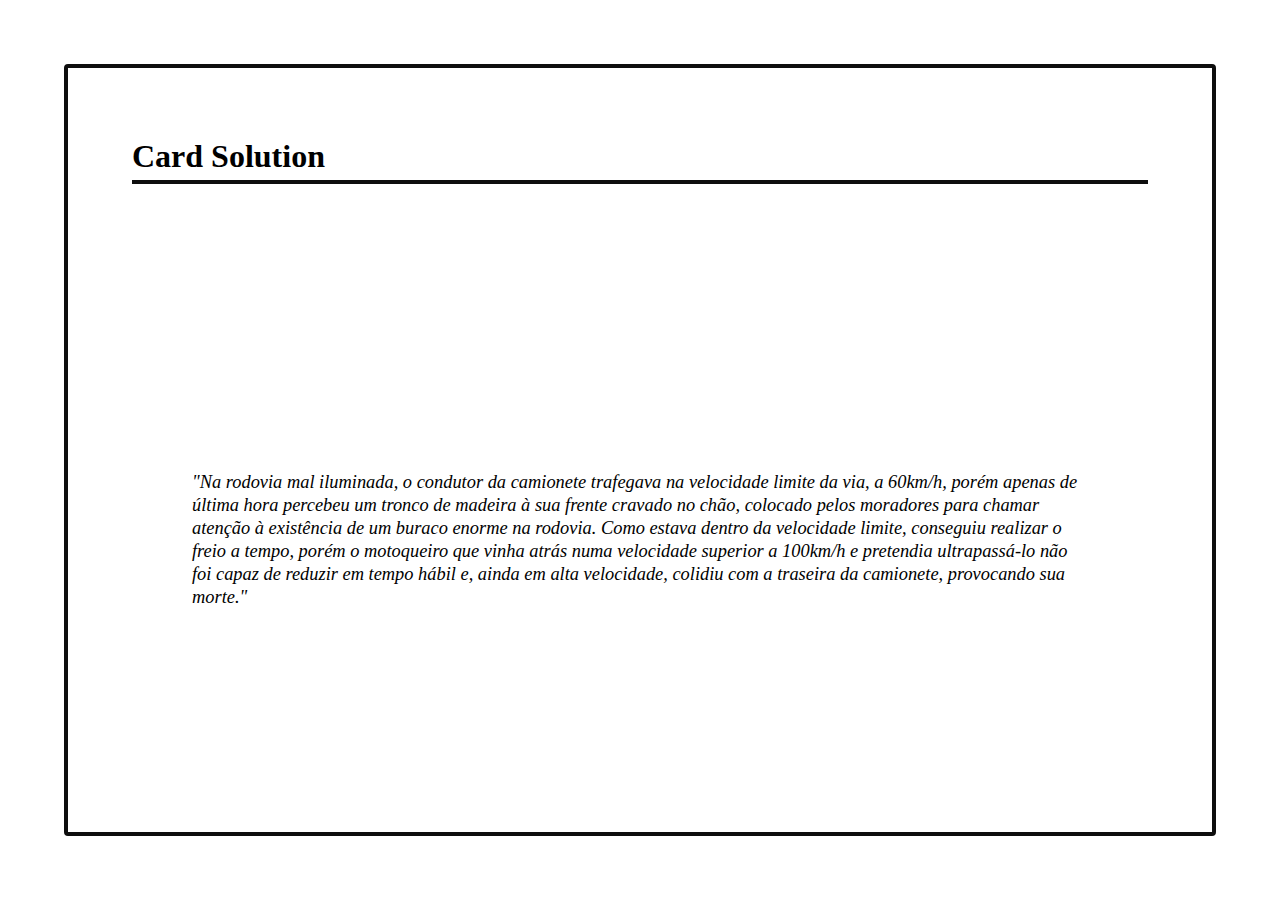
==== card01.html @ 789b6910 "first commit" ====
<!DOCTYPE html>
<html lang="pt-BR">
<head>
    <meta charset="UTF-8">
    <meta http-equiv="X-UA-Compatible" content="IE=edge">
    <meta name="viewport" content="width=device-width, initial-scale=1.0">
    <title>ShockingStories | Template</title>

    <link rel="stylesheet" href="reset.css">
    <link rel="stylesheet" href="styles.css">
</head>
<body>
    <div id="content">
        <div id="content-header"><h1>Card Solution</h1></div>
        <div id="content-body">
            <p>"Na rodovia mal iluminada, o condutor da camionete trafegava na
                velocidade limite da via, a 60km/h, porém apenas de última hora
                percebeu um tronco de madeira à sua frente cravado no chão,
                colocado pelos moradores para chamar atenção à existência de
                um buraco enorme na rodovia. Como estava dentro da velocidade
                limite, conseguiu realizar o freio a tempo, porém o motoqueiro
                que vinha atrás numa velocidade superior a 100km/h e pretendia
                ultrapassá-lo não foi capaz de reduzir em tempo hábil e, ainda
                em alta velocidade, colidiu com a traseira da camionete,
                provocando sua morte."
            </p>
        </div>
    </div>
</body>
</html>
---- styles.css ----
#content {
    width: 90vw;
    height: calc(100vh - 10vw);
    margin: 5vw;
    border: 4px solid #0e0e0e;
    border-radius: 4px;
    box-sizing: border-box;
    display: flex;
    flex-direction: column;
}

#content-header {
    padding: 5vw;
}

#content-header h1 {
    font-size: 200%;
    font-weight: bold;
    padding-top: 8px;
    padding-bottom: 8px;
    border-bottom: 4px solid #0e0e0e;
}

#content-body {
    flex: 1;
    display: flex;
    justify-content: center;
    align-items: center;
}

#content-body p {
    font-size: 115%;
    max-width: 70vw;
    font-style: italic;
    line-height: 125%;
}
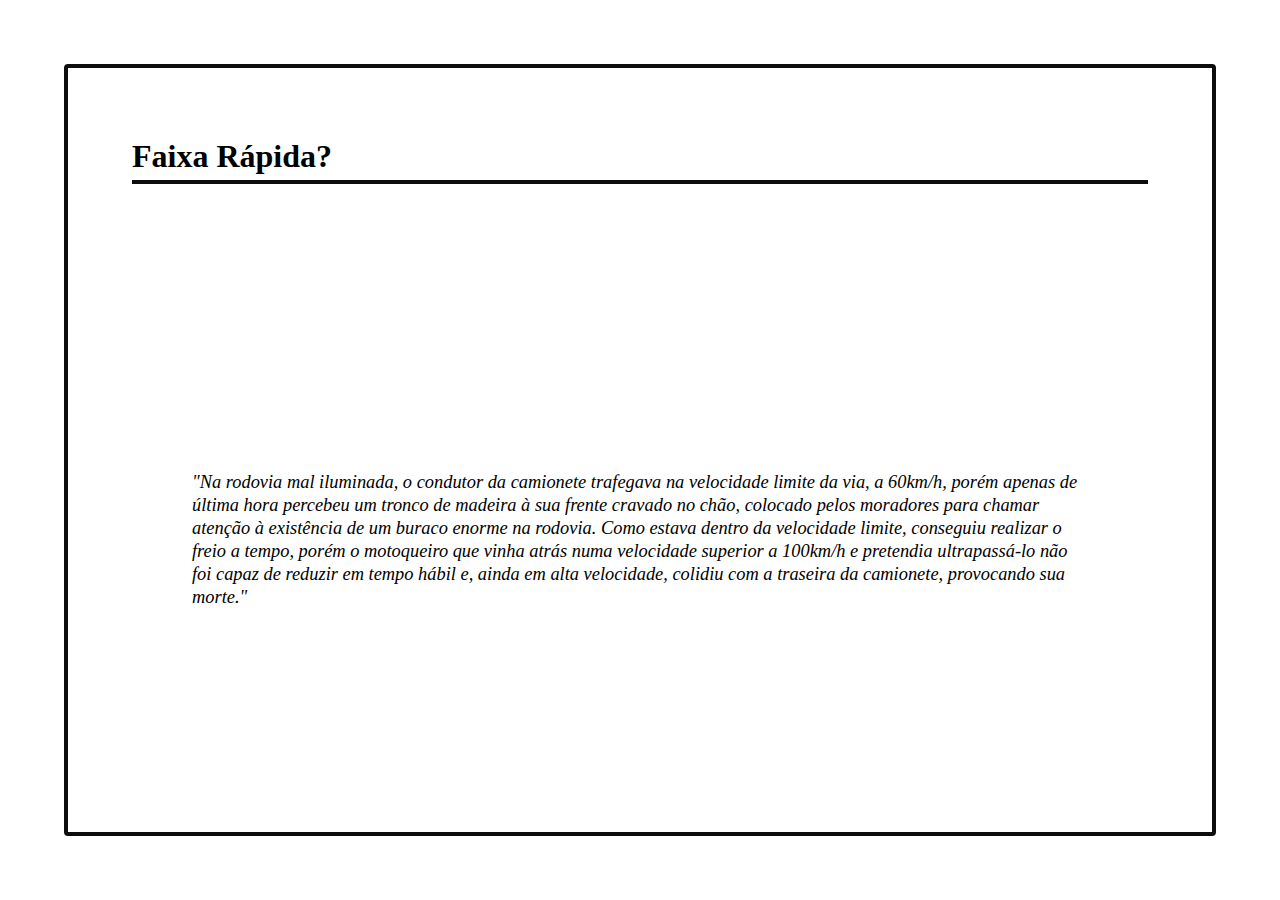
==== commit 9999c480: "mvp cards" ====
--- a/card01.html
+++ b/card01.html
@@ -4,16 +4,17 @@
     <meta charset="UTF-8">
     <meta http-equiv="X-UA-Compatible" content="IE=edge">
     <meta name="viewport" content="width=device-width, initial-scale=1.0">
-    <title>ShockingStories | Template</title>
+    <title>ShockingStories | Faixa Rápida?</title>
 
     <link rel="stylesheet" href="reset.css">
     <link rel="stylesheet" href="styles.css">
 </head>
 <body>
     <div id="content">
-        <div id="content-header"><h1>Card Solution</h1></div>
+        <div id="content-header"><h1>Faixa Rápida?</h1></div>
         <div id="content-body">
-            <p>"Na rodovia mal iluminada, o condutor da camionete trafegava na
+            <p>
+                "Na rodovia mal iluminada, o condutor da camionete trafegava na
                 velocidade limite da via, a 60km/h, porém apenas de última hora
                 percebeu um tronco de madeira à sua frente cravado no chão,
                 colocado pelos moradores para chamar atenção à existência de
--- a/styles.css
+++ b/styles.css
@@ -2,7 +2,7 @@
     width: 90vw;
     height: calc(100vh - 10vw);
     margin: 5vw;
-    border: 4px solid #0e0e0e;
+    border: 4px solid #0d0d0d;
     border-radius: 4px;
     box-sizing: border-box;
     display: flex;
@@ -18,7 +18,7 @@
     font-weight: bold;
     padding-top: 8px;
     padding-bottom: 8px;
-    border-bottom: 4px solid #0e0e0e;
+    border-bottom: 4px solid #0d0d0d;
 }
 
 #content-body {
